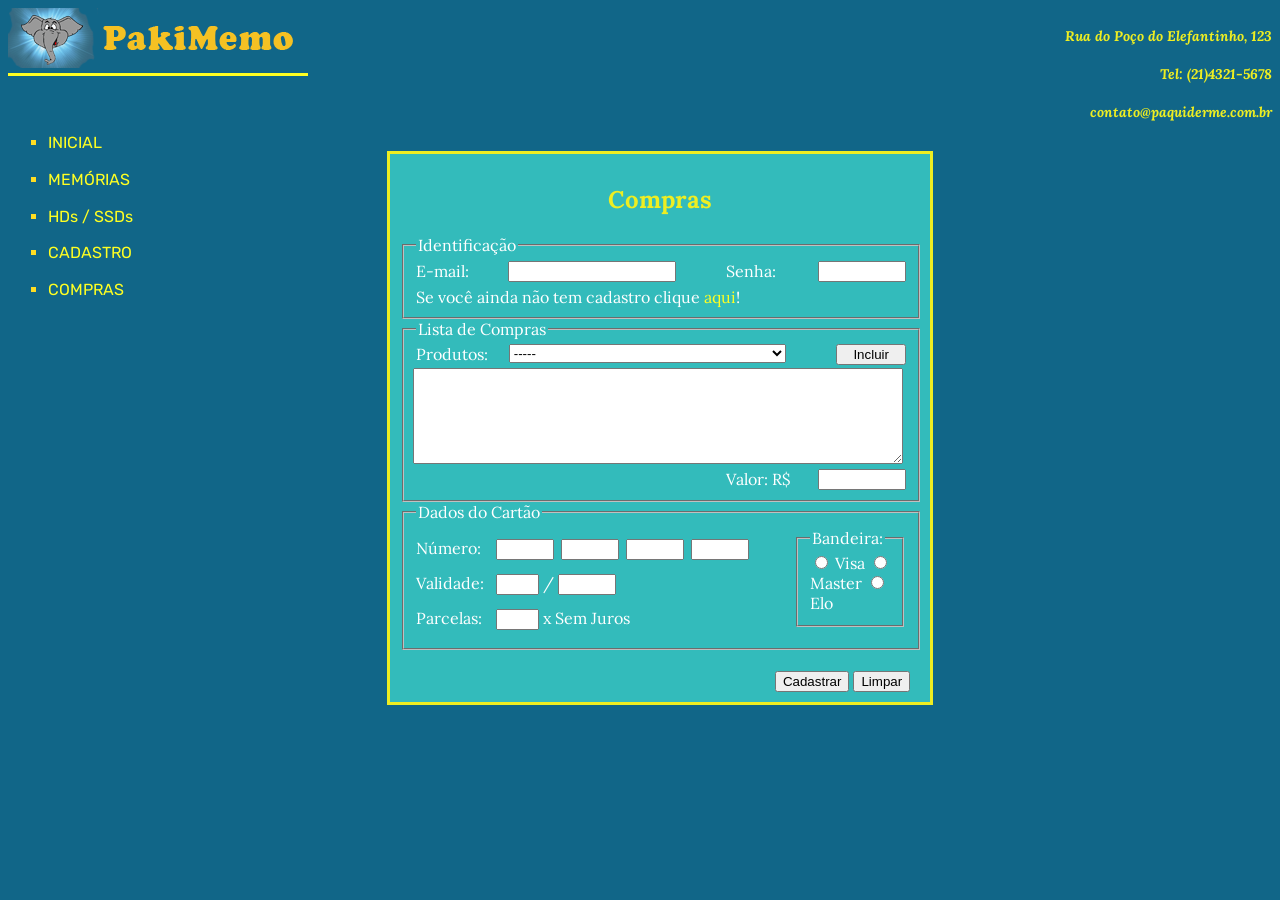
==== Compras.html @ d4ee02c7 "removing unused link" ====
<!DOCTYPE html>
<html lang="en">
  <head>
    <meta charset="UTF-8" />
    <meta http-equiv="X-UA-Compatible" content="IE=edge" />
    <meta name="viewport" content="width=device-width, initial-scale=1.0" />
    <title>AD 1</title>
    <link rel="stylesheet" href="./styles.css" />
    <style>
      #loginCad {
        width: 260px;
      }
      #idEmail {
        width: 160px;
        margin-bottom: 5px;
      }
      #senhaCad {
        width: 180px;
      }
      #lisSelProd {
        width: 370px;
      }
      #selProduto {
        width: 75%;
        margin-bottom: 5px;
      }
      #btnIncluir {
        width: 70px;
      }
      #boxPedidos {
        height: 100px;
      }
      #lisPedArea {
        height: 90%;
        width: 100%;
      }
      #boxValor {
        margin-top: 5px;
      }
      #fsBandeira {
        height: 80px;
        width: 80px;
        text-align: left;
      }
      #numCartao {
        width: 350px;
        height: 35px;
        padding-top: 10px;
      }
      #numCartao .inputSmall {
        width: 50px;
        margin-right: 3px;
      }
      #valCartao {
        width: 230px;
        height: 35px;
      }
      #boxParcel {
        width: 230px;
        height: 30px;
      }
    </style>
  </head>
  <body>
    <header>
      <img
        class="imgLogo"
        src="./Imagens/PakiLogoTopo.png"
        alt="Logo com um elefante"
      />
      <address class="ender">
        <h4>Rua do Poço do Elefantinho, 123</h4>
        <h4>Tel: (21)4321-5678</h4>
        <h4>contato@paquiderme.com.br</h4>
      </address>
    </header>
    <nav>
      <ul>
        <li>
          <a href="./PakiMemo.html">INICIAL</a>
        </li>
        <li>
          <a href="./Memorias.html">MEMÓRIAS</a>
        </li>
        <li>
          <a href="./Discos.html">HDs / SSDs</a>
        </li>
        <li>
          <a href="./Cadastro.html">CADASTRO</a>
        </li>
        <li>
          <a href="./Compras.html">COMPRAS</a>
        </li>
      </ul>
    </nav>
    <section>
      <form class="FormBox">
        <h2>Compras</h2>
        <fieldset class="FSLinhaInteira">
          <legend>Identificação</legend>
          <div id="loginCad" class="ColEsq">
            <label class="LabBox">E-mail:</label>
            <input id="idEmail" class="InpBoxGnd" type="text" />
          </div>
          <div id="senhaCad" class="ColDir">
            <label>Senha:</label>
            <input class="InpBoxMed" type="password" />
          </div>
          <div id="lisSelProd" class="ColEsq">
            <label
              >Se você ainda não tem cadastro clique
              <a href="./Cadastro.html">aqui</a>!</label
            >
          </div>
        </fieldset>
        <fieldset class="FSLinhaInteira">
          <legend>Lista de Compras</legend>
          <div id="lisSelProd" class="ColEsq">
            <label class="LabBox">Produtos:</label>
            <select id="selProduto" class="InpBoxGnd">
              <option>-----</option>
              <optgroup label="Memória DDR3">
                <option>Kingston 4Gb</option>

                <option>Samsung 8Gb</option>
              </optgroup>

              <optgroup label="Memória DDR4">
                <option>Kingston Fury 8Gb</option>

                <option>Carsair Vengeance 8GB</option>
              </optgroup>

              <optgroup label="HD Sata |||">
                <option>Wester Digital 500Gb</option>

                <option>Seagate 1Tb</option>
              </optgroup>

              <optgroup label="SSD Sata |||">
                <option>Samdisk 480Gb</option>

                <option>Kingston 960Gb</option>
              </optgroup>

              <optgroup label="SSD M2">
                <option>Kingston 500Gb</option>

                <option>Samsung 240Gb</option>
              </optgroup>
            </select>
          </div>
          <button id="btnIncluir" class="ColDir">Incluir</button>
          <div id="boxPedidos" class="LinhaForm">
            <textarea id="lisPedArea" class="InpBoxGnd"></textarea>
          </div>
          <div id="boxValor" class="ColDir">
            <label>Valor: R$</label>
            <input class="InpBoxMed" type="number" />
          </div>
        </fieldset>
        <fieldset class="FSLinhaInteira">
          <legend>Dados do Cartão</legend>
          <div class="ColEsq">
            <div id="numCartao">
              <label class="LabBox">Número:</label>
              <input class="inputSmall" type="number" min="0000" max="9999" />
              <input class="inputSmall" type="number" min="0000" max="9999" />
              <input class="inputSmall" type="number" min="0000" max="9999" />
              <input class="inputSmall" type="number" min="0000" max="9999" />
            </div>
            <div id="valCartao">
              <label class="LabBox">Validade:</label>
              <input class="numDD" min="1" max="12" type="number" />
              <label>/</label>
              <input class="numQD" min="2022" max="2202" type="number" />
            </div>
            <div id="boxParcel">
              <label class="LabBox">Parcelas:</label>
              <input class="numDD" min="1" max="18" type="number" />
              <label>x Sem Juros</label>
            </div>
          </div>
          <fieldset id="fsBandeira" class="FSColDir">
            <legend>Bandeira:</legend>
            <input type="radio" name="bandeira bancaria" value="visa" />
            <label for="Choice1">Visa</label>
            <input type="radio" name="bandeira bancaria" value="master" />
            <label for="Choice2">Master</label>
            <input type="radio" name="bandeira bancaria" value="elo" />
            <label for="Choice3">Elo</label>
          </fieldset>
        </fieldset>
        <div class="botoes">
          <button>Cadastrar</button>
          <button>Limpar</button>
        </div>
      </form>
    </section>
  </body>
</html>
---- styles.css ----
@import url("https://fonts.googleapis.com/css2?family=Lora&display=swap");
@import url("https://fonts.googleapis.com/css2?family=Lora&family=Rubik:wght@300&display=swap");
body {
  font-family: "Lora", Georgia, serif;
  background-color: #168;
  color: #ee2;
  font-size: 16px;
}
header {
  display: block;
  margin-bottom: 1px;
}
address {
}
nav {
  font-family: "Rubik", Verdana, sans-serif;
  margin-right: 10px;
  display: block;
  width: 18%;
  float: left;
}
section {
  display: block;
  width: 70%;
  float: right;
}
a {
  text-decoration: none;
  color: #ff2;
}
a:visited {
  text-decoration: none;
  color: #dd2;
}
ol,
ul {
  line-height: 200%;
}
nav ul {
  color: #fd2;
  line-height: 230%;
  margin-top: 40px;
  list-style-type: square;
}
.ender {
  font-size: 14px;
  line-height: 140%;
  float: right;
  text-align: right;
}
.imgLogo {
  border-bottom: 3px solid #ff2;
  margin-bottom: 4px;
  padding-bottom: 5px;
}
.apres {
  text-align: center;
  font-size: 18px;
}
.Titulo {
  text-align: center;
}
.preco {
  color: #e00;
  font-weight: bold;
  vertical-align: middle;
}
.listMemo {
  font-family: "Rubik", Verdana, sans-serif;
  width: 340px;
  color: #a00;
  background-color: #eee;
  padding: 10px 10px 10px 50px;
  border: 4px solid #005;
  margin-bottom: 10px;
  margin-left: auto;
  margin-right: auto;
  list-style-type: decimal;
}
.listMemo li::marker {
  font-size: 24px;
  font-weight: bold;
}
.listMemo ul {
  color: #145;
  list-style-type: disc;
}
.tabDisco {
  font-family: "Rubik", Verdana, sans-serif;
  border: thin solid;
  border-collapse: collapse;
  margin-top: 6px;
  margin-bottom: 10px;
  margin-right: auto;
  margin-left: auto;
  background-color: #fff;
  color: #006;
  font-size: 14px;
  font-weight: bold;
}
.tabDisco td,
th {
  border: 3px solid #269;
  padding: 6px 12px 6px 12px;
}
.tabDisco .valor {
  color: #e00;
}
.tabDisco .titulo {
  color: #ff0;
  background-color: #295;
  font-weight: bold;
  text-align: center;
  font-size: 16px;
}
.tabDisco .linTH {
  color: #fff;
  background-color: #2b6;
  vertical-align: middle;
  text-align: center;
}
.tabDisco .colTH {
  color: #fff;
  background-color: #29d;
  text-align: left;
}
.tabDisco .imgDisco {
  width: 70px;
  height: 70px;
}
.FormBox {
  width: 520px;
  background-color: #3bb;
  padding: 10px;
  font-size: 16px;
  text-align: center;
  margin-top: 10px;
  border: 3px solid #ee2;
}
.FSLinhaInteira {
  color: #fff;
  width: 490px;
  text-align: left;
}
.FSColEsq {
  width: 210px;
  float: left;
}
.FSColDir {
  width: 210px;
  float: right;
}
.FSColDir div,
.FSColEsq div {
  text-align: center;
}
fieldset .LinhaForm {
  margin: 0px;
  height: 30px;
  padding: 6px 3px 0px 3px;
}
fieldset .ColEsq {
  width: 180px;
  float: left;
  display: block;
}
fieldset .ColDir {
  width: 180px;
  float: right;
  display: block;
}
fieldset .LabBox {
  width: 80px;
  float: left;
  display: block;
}
.botoes {
  text-align: right;
  margin: 20px 10px 0px 10px;
}
fieldset .InpBoxGnd {
  width: 384px;
  float: right;
  display: block;
}
fieldset .InpBoxMed {
  width: 80px;
  float: right;
  display: block;
}
fieldset .numDD {
  width: 35px;
}
fieldset .numQD {
  width: 50px;
}
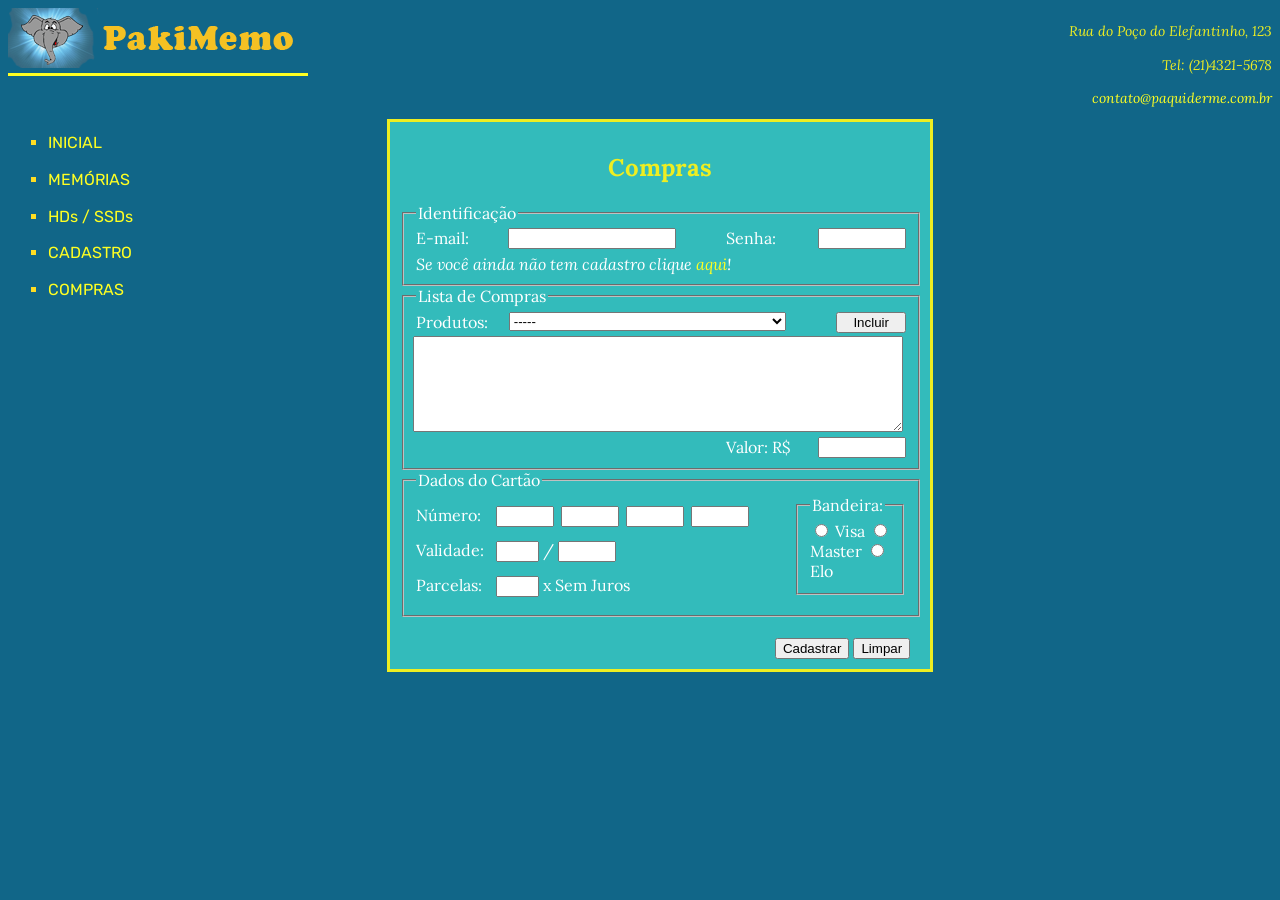
==== commit 9c8afeb2: "ajustes finais" ====
--- a/Compras.html
+++ b/Compras.html
@@ -69,9 +69,9 @@
         alt="Logo com um elefante"
       />
       <address class="ender">
-        <h4>Rua do Poço do Elefantinho, 123</h4>
-        <h4>Tel: (21)4321-5678</h4>
-        <h4>contato@paquiderme.com.br</h4>
+        <p>Rua do Poço do Elefantinho, 123</p>
+        <p>Tel: (21)4321-5678</p>
+        <a href="mailto:contato@paquiderme.com.br">contato@paquiderme.com.br</a>
       </address>
     </header>
     <nav>
@@ -100,16 +100,16 @@
           <legend>Identificação</legend>
           <div id="loginCad" class="ColEsq">
             <label class="LabBox">E-mail:</label>
-            <input id="idEmail" class="InpBoxGnd" type="text" />
+            <input type="email" id="idEmail" class="InpBoxGnd" type="text" />
           </div>
           <div id="senhaCad" class="ColDir">
             <label>Senha:</label>
             <input class="InpBoxMed" type="password" />
           </div>
           <div id="lisSelProd" class="ColEsq">
-            <label
+            <i
               >Se você ainda não tem cadastro clique
-              <a href="./Cadastro.html">aqui</a>!</label
+              <a href="./Cadastro.html">aqui</a>!</i
             >
           </div>
         </fieldset>
--- a/styles.css
+++ b/styles.css
@@ -9,8 +9,6 @@
 header {
   display: block;
   margin-bottom: 1px;
-}
-address {
 }
 nav {
   font-family: "Rubik", Verdana, sans-serif;
@@ -62,7 +60,6 @@
 }
 .preco {
   color: #e00;
-  font-weight: bold;
   vertical-align: middle;
 }
 .listMemo {
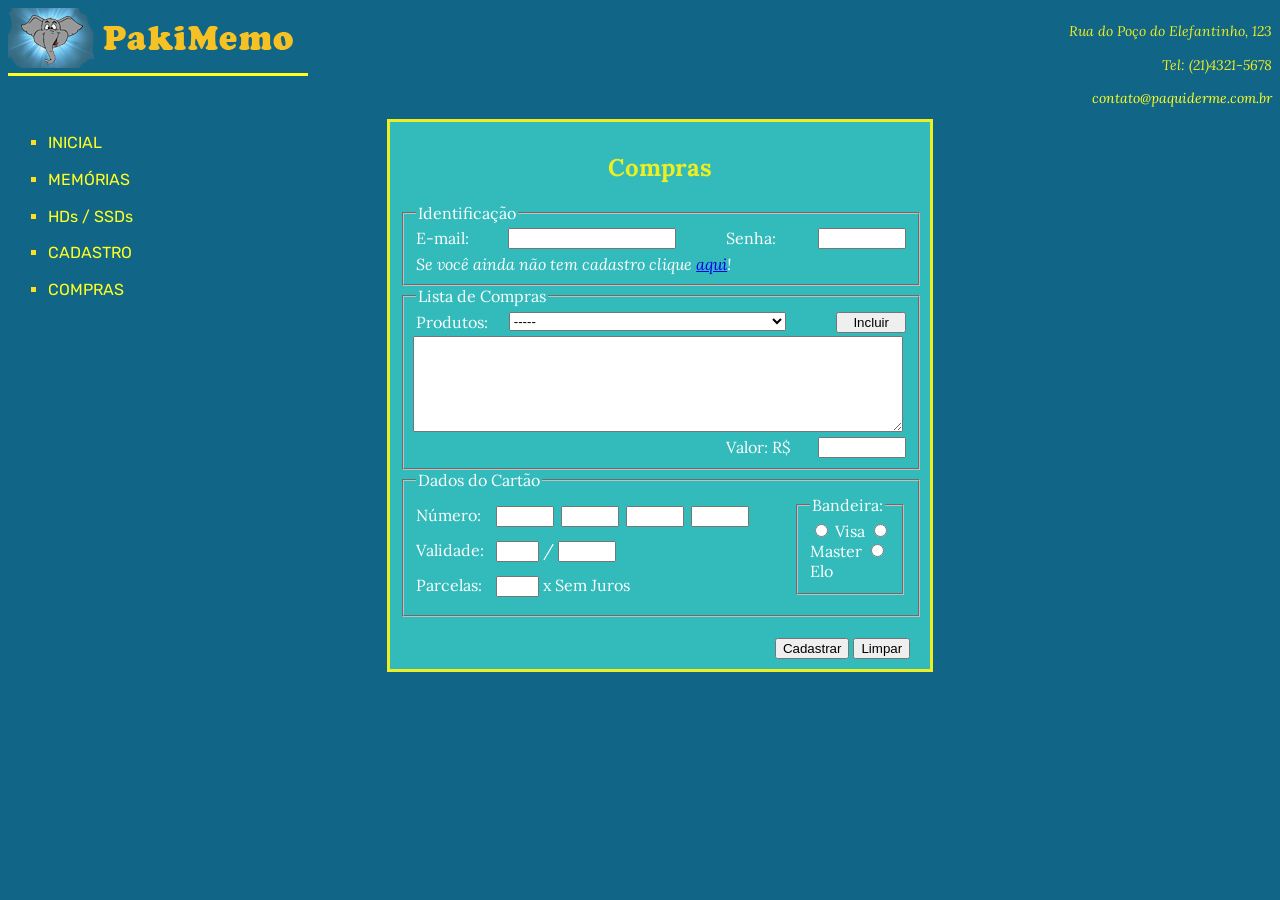
==== commit ad1aaa99: "questao 2 99%" ====
--- a/Compras.html
+++ b/Compras.html
@@ -4,7 +4,7 @@
     <meta charset="UTF-8" />
     <meta http-equiv="X-UA-Compatible" content="IE=edge" />
     <meta name="viewport" content="width=device-width, initial-scale=1.0" />
-    <title>AD 1</title>
+    <title>PakiMemo</title>
     <link rel="stylesheet" href="./styles.css" />
     <style>
       #loginCad {
--- a/styles.css
+++ b/styles.css
@@ -22,11 +22,11 @@
   width: 70%;
   float: right;
 }
-a {
+nav a, address a {
   text-decoration: none;
   color: #ff2;
 }
-a:visited {
+nav a:visited {
   text-decoration: none;
   color: #dd2;
 }
@@ -60,7 +60,7 @@
 }
 .preco {
   color: #e00;
-  vertical-align: middle;
+  font-weight: bold;
 }
 .listMemo {
   font-family: "Rubik", Verdana, sans-serif;
@@ -75,12 +75,13 @@
   list-style-type: decimal;
 }
 .listMemo li::marker {
-  font-size: 24px;
-  font-weight: bold;
-}
-.listMemo ul {
-  color: #145;
-  list-style-type: disc;
+  font-weight: bold;
+}
+.listMemo a, a:visited {
+  text-decoration: none;
+  color: #059;
+  cursor: pointer;
+  font-weight: bold;
 }
 .tabDisco {
   font-family: "Rubik", Verdana, sans-serif;
@@ -125,6 +126,14 @@
   width: 70px;
   height: 70px;
 }
+.tabDisco .colMenu {
+  height: 45px;
+}
+.tabDisco a, a:visited {
+  color: #059;
+  cursor: pointer;
+  text-decoration: none;
+}
 .FormBox {
   width: 520px;
   background-color: #3bb;
@@ -191,3 +200,23 @@
 fieldset .numQD {
   width: 50px;
 }
+.janInfoDetalhe {
+text-align: left;
+font-size: 18px;
+margin-left: 15px;
+}
+#titDes {
+  height: 60px;
+  text-align: center;
+}
+#prcDes {
+  height: 150px;
+}
+#imgDes {
+  width: 100px;
+  border: 2px solid #269;
+  padding: 12px;
+  background-color: #fff;
+  margin-left: 5px;
+  margin-right: 5px;
+}
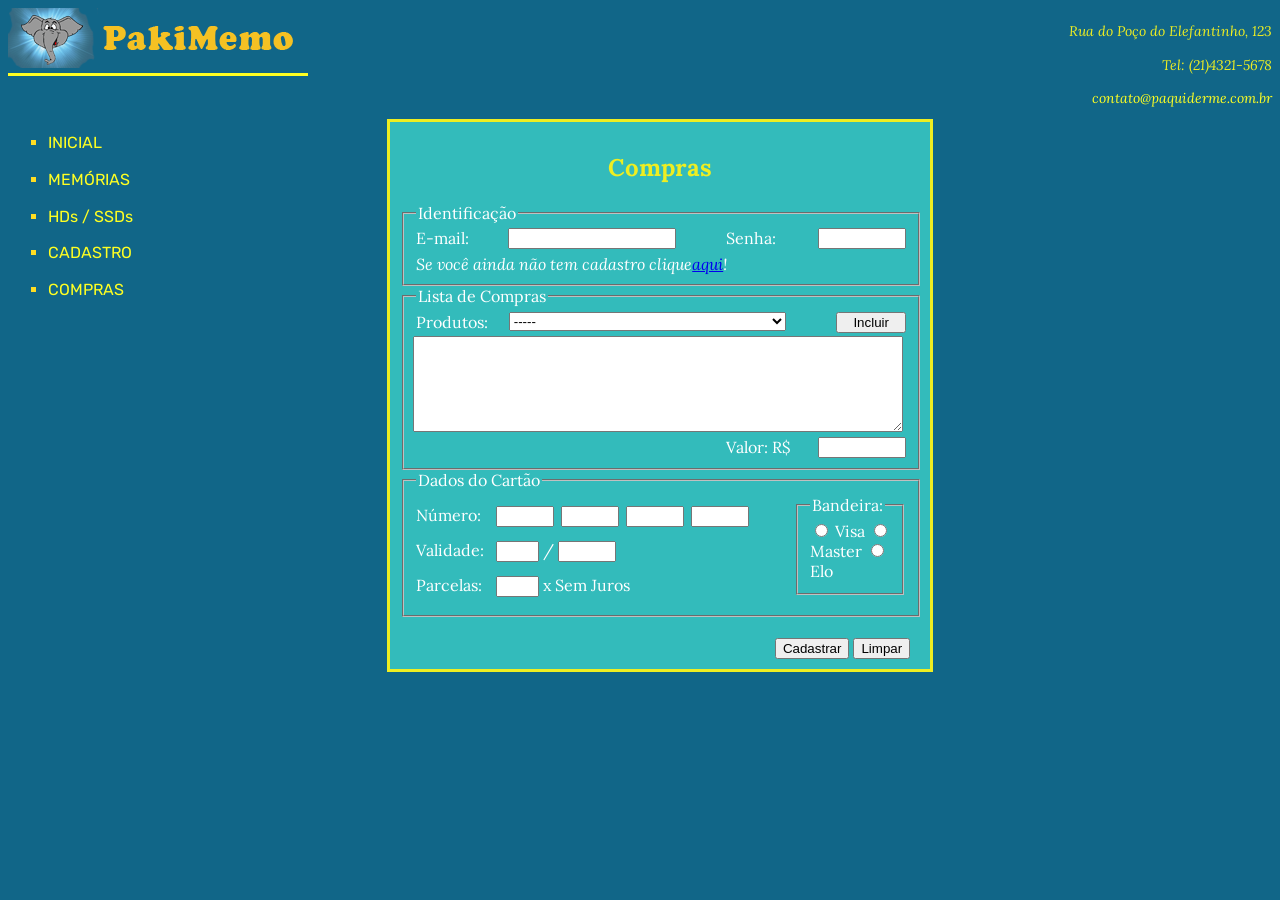
==== commit 49f4c5fc: "questao 3" ====
--- a/Compras.html
+++ b/Compras.html
@@ -107,10 +107,7 @@
             <input class="InpBoxMed" type="password" />
           </div>
           <div id="lisSelProd" class="ColEsq">
-            <i
-              >Se você ainda não tem cadastro clique
-              <a href="./Cadastro.html">aqui</a>!</i
-            >
+            <i>Se você ainda não tem cadastro clique<a href="./Cadastro.html">aqui</a>!</i>
           </div>
         </fieldset>
         <fieldset class="FSLinhaInteira">
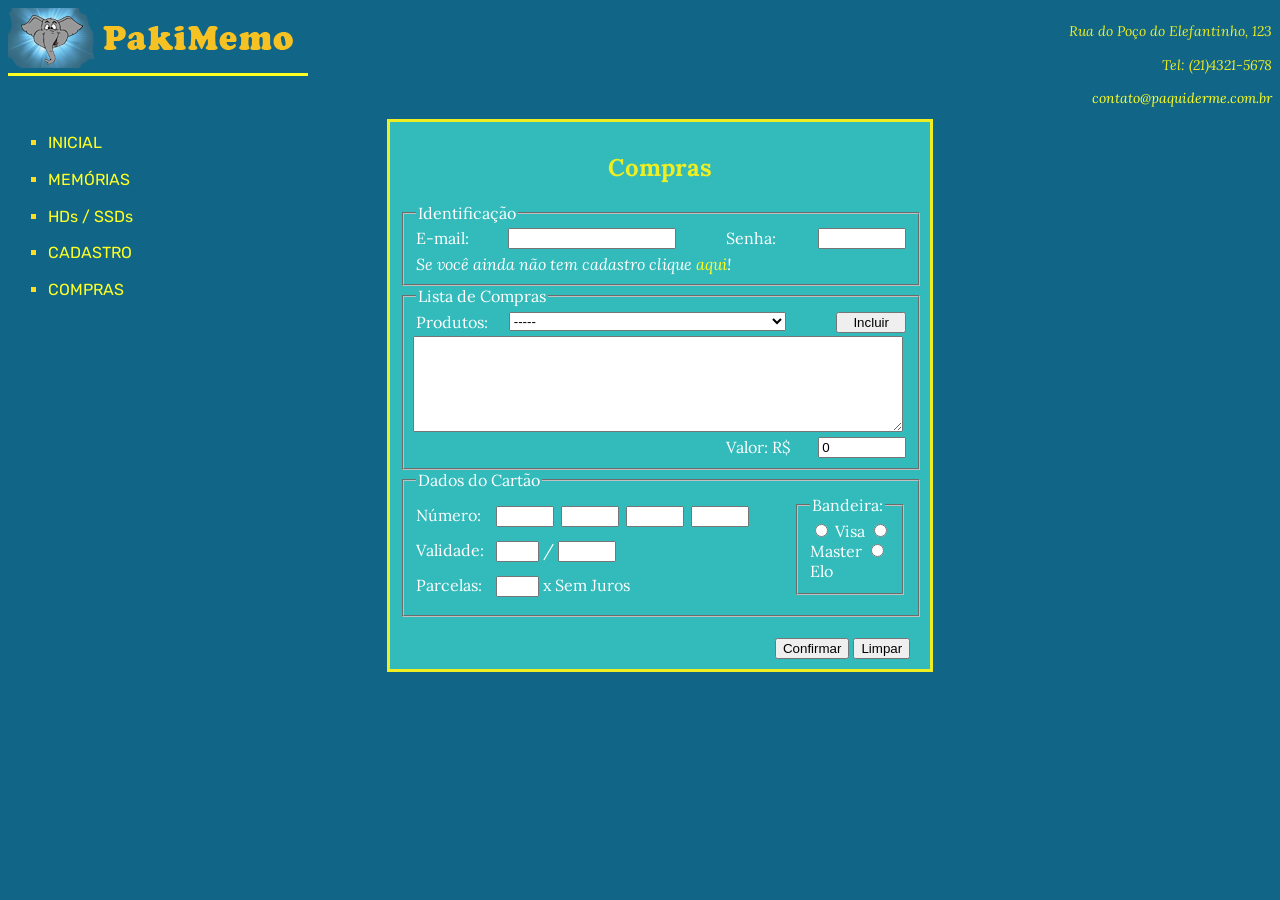
==== commit 495cf33c: "questao 4 100%" ====
--- a/Compras.html
+++ b/Compras.html
@@ -107,7 +107,7 @@
             <input class="InpBoxMed" type="password" />
           </div>
           <div id="lisSelProd" class="ColEsq">
-            <i>Se você ainda não tem cadastro clique<a href="./Cadastro.html">aqui</a>!</i>
+            <i>Se você ainda não tem cadastro clique <a href="./Cadastro.html">aqui</a>!</i>
           </div>
         </fieldset>
         <fieldset class="FSLinhaInteira">
@@ -115,45 +115,45 @@
           <div id="lisSelProd" class="ColEsq">
             <label class="LabBox">Produtos:</label>
             <select id="selProduto" class="InpBoxGnd">
-              <option>-----</option>
+              <option value="0">-----</option>
               <optgroup label="Memória DDR3">
-                <option>Kingston 4Gb</option>
-
-                <option>Samsung 8Gb</option>
+                <option value="200">Kingston 4Gb</option>
+
+                <option value="190">Samsung 8Gb</option>
               </optgroup>
 
               <optgroup label="Memória DDR4">
-                <option>Kingston Fury 8Gb</option>
-
-                <option>Carsair Vengeance 8GB</option>
-              </optgroup>
-
-              <optgroup label="HD Sata |||">
-                <option>Wester Digital 500Gb</option>
-
-                <option>Seagate 1Tb</option>
-              </optgroup>
-
-              <optgroup label="SSD Sata |||">
-                <option>Samdisk 480Gb</option>
-
-                <option>Kingston 960Gb</option>
+                <option value="298">Kingston Fury 8Gb</option>
+
+                <option value="248">Corsair Vengeance 8GB</option>
+              </optgroup>
+
+              <optgroup label="HD Sata III">
+                <option value="170">Western Digital 500Gb</option>
+
+                <option value="350">Seagate 1Tb</option>
+              </optgroup>
+
+              <optgroup label="SSD Sata III">
+                <option value="380">Samdisk 480Gb</option>
+
+                <option value="700">Kingston 960Gb</option>
               </optgroup>
 
               <optgroup label="SSD M2">
-                <option>Kingston 500Gb</option>
-
-                <option>Samsung 240Gb</option>
+                <option value="410">Kingston 500Gb</option>
+
+                <option value="270">Samsung 240Gb</option>
               </optgroup>
             </select>
           </div>
-          <button id="btnIncluir" class="ColDir">Incluir</button>
+          <input onclick="incluir()" type="button" value="Incluir" id="btnIncluir" class="ColDir" />
           <div id="boxPedidos" class="LinhaForm">
-            <textarea id="lisPedArea" class="InpBoxGnd"></textarea>
+            <textarea readonly id="lisPedArea" class="InpBoxGnd"></textarea>
           </div>
           <div id="boxValor" class="ColDir">
             <label>Valor: R$</label>
-            <input class="InpBoxMed" type="number" />
+            <input readonly id="vlrTotal" class="InpBoxMed" type="number" value="0" />
           </div>
         </fieldset>
         <fieldset class="FSLinhaInteira">
@@ -189,10 +189,36 @@
           </fieldset>
         </fieldset>
         <div class="botoes">
-          <button>Cadastrar</button>
+          <button>Confirmar</button>
           <button>Limpar</button>
         </div>
       </form>
     </section>
+    <script>
+      function incluir() {        
+        let selProduto = document.getElementById("selProduto");
+        let indexProd = selProduto.selectedIndex;
+
+        if (indexProd != 0) {
+          let option = selProduto.options[indexProd];
+          let optGroup = option.parentNode.label;
+          let novaDescricao = optGroup + " " + option.text;
+          let preco = selProduto.value;
+
+          let lisPedArea = document.getElementById("lisPedArea");
+          let vlrTotal = document.getElementById("vlrTotal");
+
+          let listaPedidos = lisPedArea.value.length > 0 ? lisPedArea.value + "\n" : "";
+          let total = vlrTotal.value > 0 ? parseInt(vlrTotal.value) : 0;
+         
+          lisPedArea.value = listaPedidos + novaDescricao;
+          vlrTotal.value = total + parseInt(preco);
+          selProduto.selectedIndex = 0;
+
+        } else {
+          alert("Nenhum Produto selecionado!");
+        }
+      }
+    </script>
   </body>
 </html>
--- a/styles.css
+++ b/styles.css
@@ -22,11 +22,11 @@
   width: 70%;
   float: right;
 }
-nav a, address a {
+nav a, address a, i a {
   text-decoration: none;
   color: #ff2;
 }
-nav a:visited {
+nav a:visited, address a:visited, i a:visited {
   text-decoration: none;
   color: #dd2;
 }
